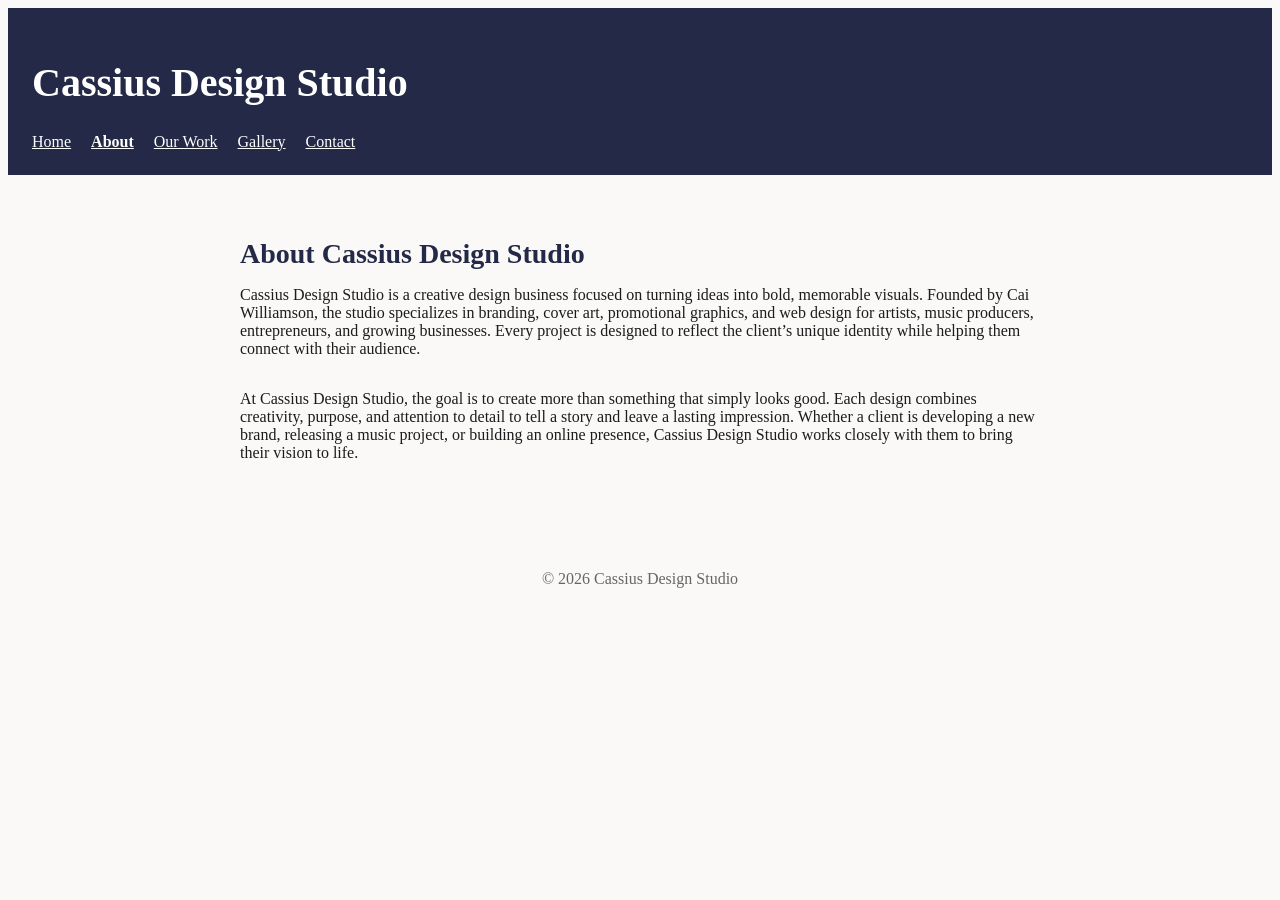
==== about.html @ 09837b3c "Create about.html" ====
<!DOCTYPE html>
<html lang="en">
<head>
  <meta charset="UTF-8">
  <meta name="viewport" content="width=device-width, initial-scale=1.0">
  <title>About — Cassius Design Studio</title>
  <link rel="stylesheet" href="css/style.css">
</head>
<body>
  <a href="#main-content" class="skip-link">Skip to main content</a>
  <header>
    <h1>Cassius Design Studio</h1>
    <nav>
      <a href="index.html">Home</a>
      <a href="about.html" aria-current="page">About</a>
      <a href="work.html">Our Work</a>
      <a href="gallery.html">Gallery</a>
      <a href="contact.html">Contact</a>
  </nav>
</header>
<main id="main-content">
  <h2>About Cassius Design Studio</h2>
  <p>Cassius Design Studio is a creative design business focused on turning ideas into bold, memorable visuals. Founded by Cai Williamson, the studio specializes in branding, cover art, promotional graphics, and web design for artists, music producers, entrepreneurs, and growing businesses. Every project is designed to reflect the client’s unique identity while helping them connect with their audience.</p>
  <p>At Cassius Design Studio, the goal is to create more than something that simply looks good. Each design combines creativity, purpose, and attention to detail to tell a story and leave a lasting impression. Whether a client is developing a new brand, releasing a music project, or building an online presence, Cassius Design Studio works closely with them to bring their vision to life.</p>
</main>
<footer>
<p>&copy; 2026 Cassius Design Studio</p>
</footer>
</body>
</html>
---- css/style.css ----
body {
  font-family: Georgia, serif;
  color: #1c1c1e;
  background-color: #faf9f7;
}

header {
  background-color: #232946;
  color: #ffffff;
  padding: 24px;
}

header nav a {
  color: #ffffff;
  margin-right: 16px;
}

h1 {
  font-size: 2.5rem;
}

h2 {
  font-size: 1.75rem;
  color: #232946;
}

h3 {
  font-size: 1.25rem;
  color: #232946;
}

p {
  font-size: 1rem;
}

main {
  max-width: 800px;
  margin: 0 auto;
  padding: 40px 20px;
}

h2 {
  margin-bottom: 8px;
}

p {
  margin-bottom: 32px;
}

footer {
  text-align: center;
  font-size: 0.875rem;
  color: #666666;
  padding: 20px;
}

.cta {
  display: inline-block;
  background-color: #b5461f;
  color: #ffffff;
  font-size: 1.25rem;
  padding: 16px 32px;
  border-radius: 4px;
  margin-top: 24px;
}

.swatch {
  display: inline-block;
  width: 120px;
  height: 80px;
  margin-bottom: 8px;
  border-radius: 4px;
  vertical-align: top;
}

.swatch-primary { background-color: #232946; }
.swatch-neutral { background-color: #1c1c1e; }
.swatch-accent { background-color: #b5461f; }

.type-sample-h1 { font-size: 2.5rem; }
.type-sample-h2 { font-size: 1.75rem; }
.type-sample-h3 { font-size: 1.25rem; }
.type-sample-body { font-size: 1rem; }

.skip-link {
  position: absolute;
  top: -40px;
  left: 0;
  background-color: #1a73e8;
  color: #ffffff;
  padding: 8px 16px;
  z-index: 100;
  text-decoration: none;
}

.skip-link:focus {
  top: 0;
}

a:focus {
  outline: 3px solid #d9822b;
  outline-offset: 2px;
}

nav a[aria-current="page"] {
  font-weight: bold;
  text-decoration: underline;
}
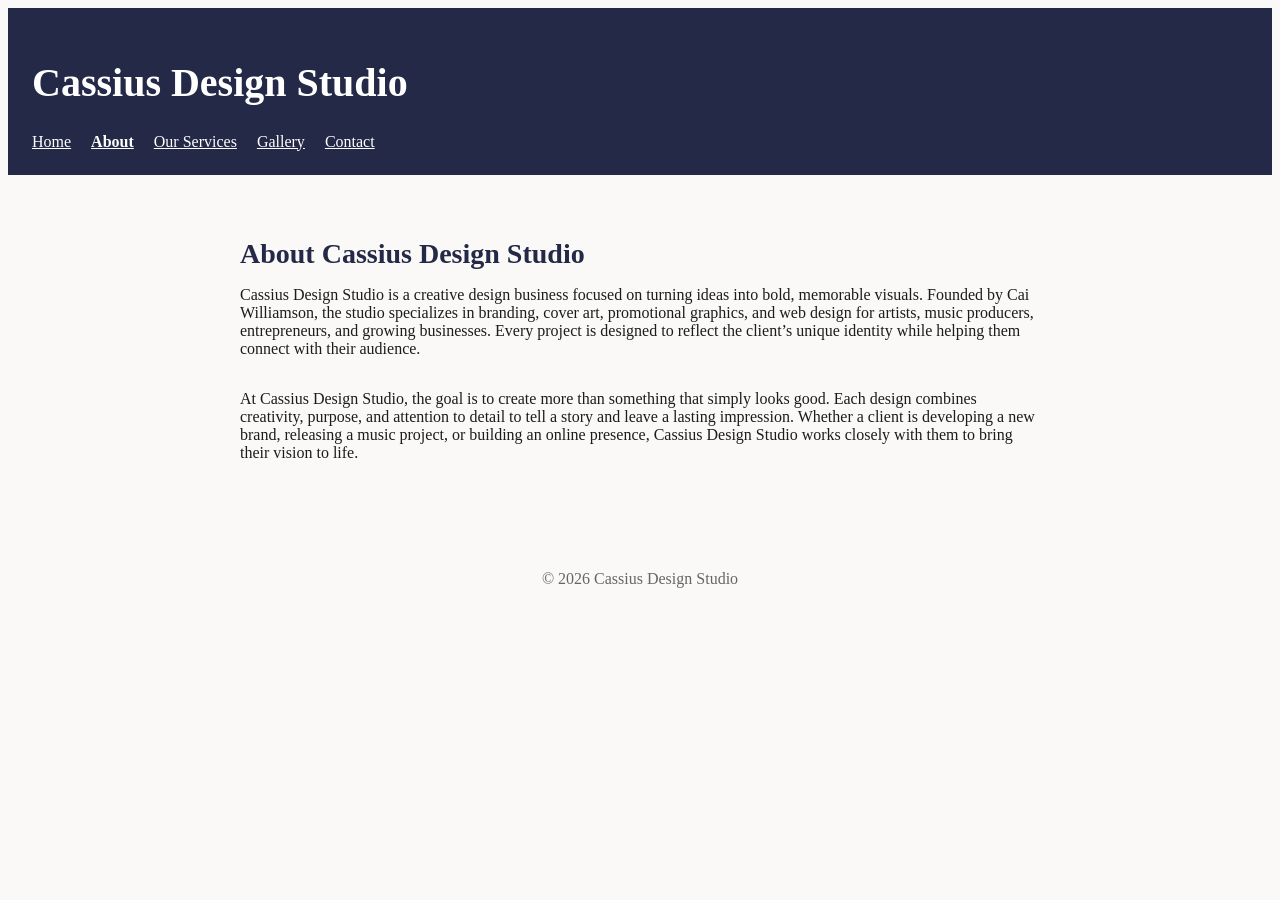
==== commit bc4fc124: "Update about.html" ====
--- a/about.html
+++ b/about.html
@@ -2,7 +2,6 @@
 <html lang="en">
 <head>
   <meta charset="UTF-8">
-  <meta name="viewport" content="width=device-width, initial-scale=1.0">
   <title>About — Cassius Design Studio</title>
   <link rel="stylesheet" href="css/style.css">
 </head>
@@ -13,7 +12,7 @@
     <nav>
       <a href="index.html">Home</a>
       <a href="about.html" aria-current="page">About</a>
-      <a href="work.html">Our Work</a>
+      <a href="services.html">Our Services</a>
       <a href="gallery.html">Gallery</a>
       <a href="contact.html">Contact</a>
   </nav>
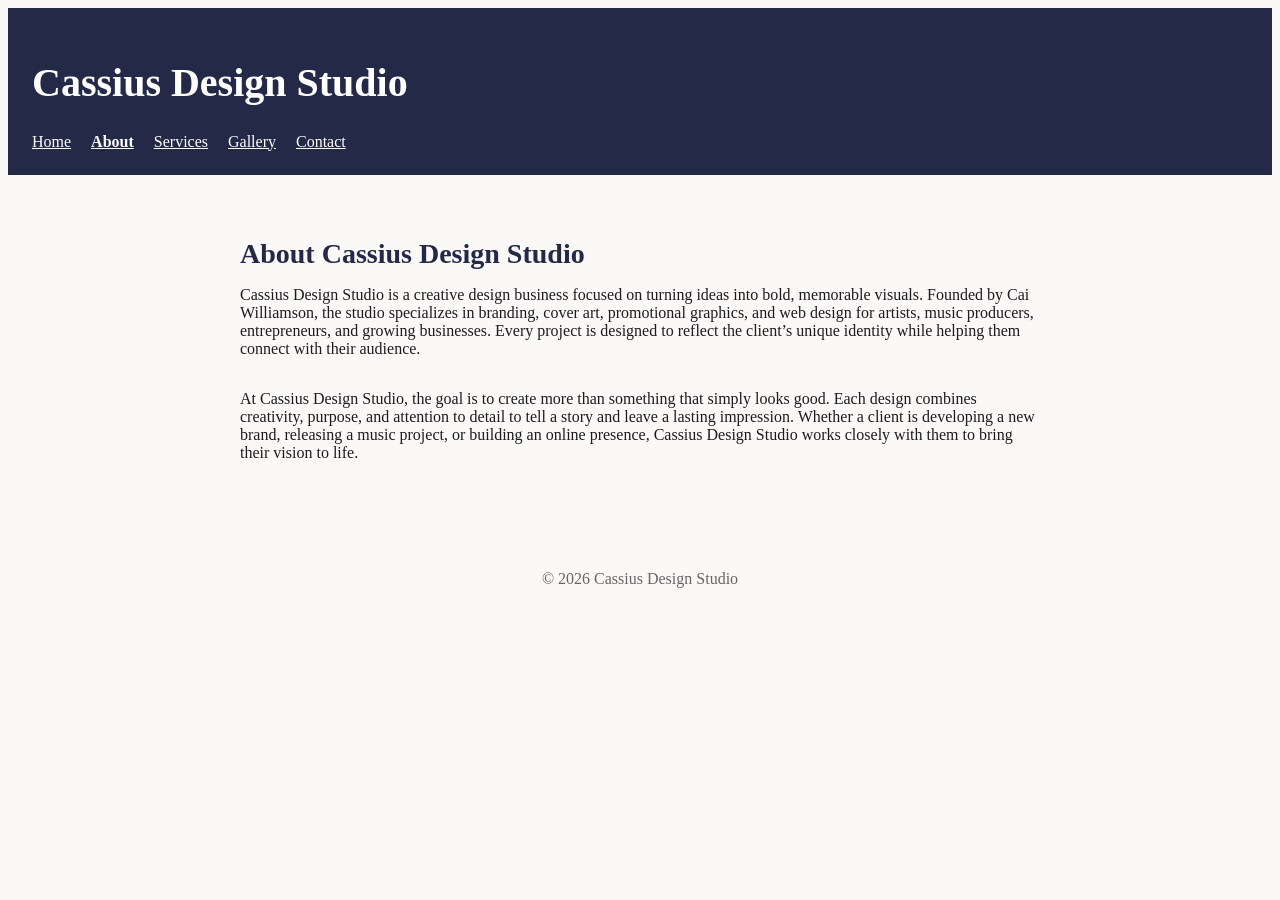
==== commit 1737650c: "Update about.html" ====
--- a/about.html
+++ b/about.html
@@ -12,7 +12,7 @@
     <nav>
       <a href="index.html">Home</a>
       <a href="about.html" aria-current="page">About</a>
-      <a href="services.html">Our Services</a>
+      <a href="work.html">Services</a>
       <a href="gallery.html">Gallery</a>
       <a href="contact.html">Contact</a>
   </nav>
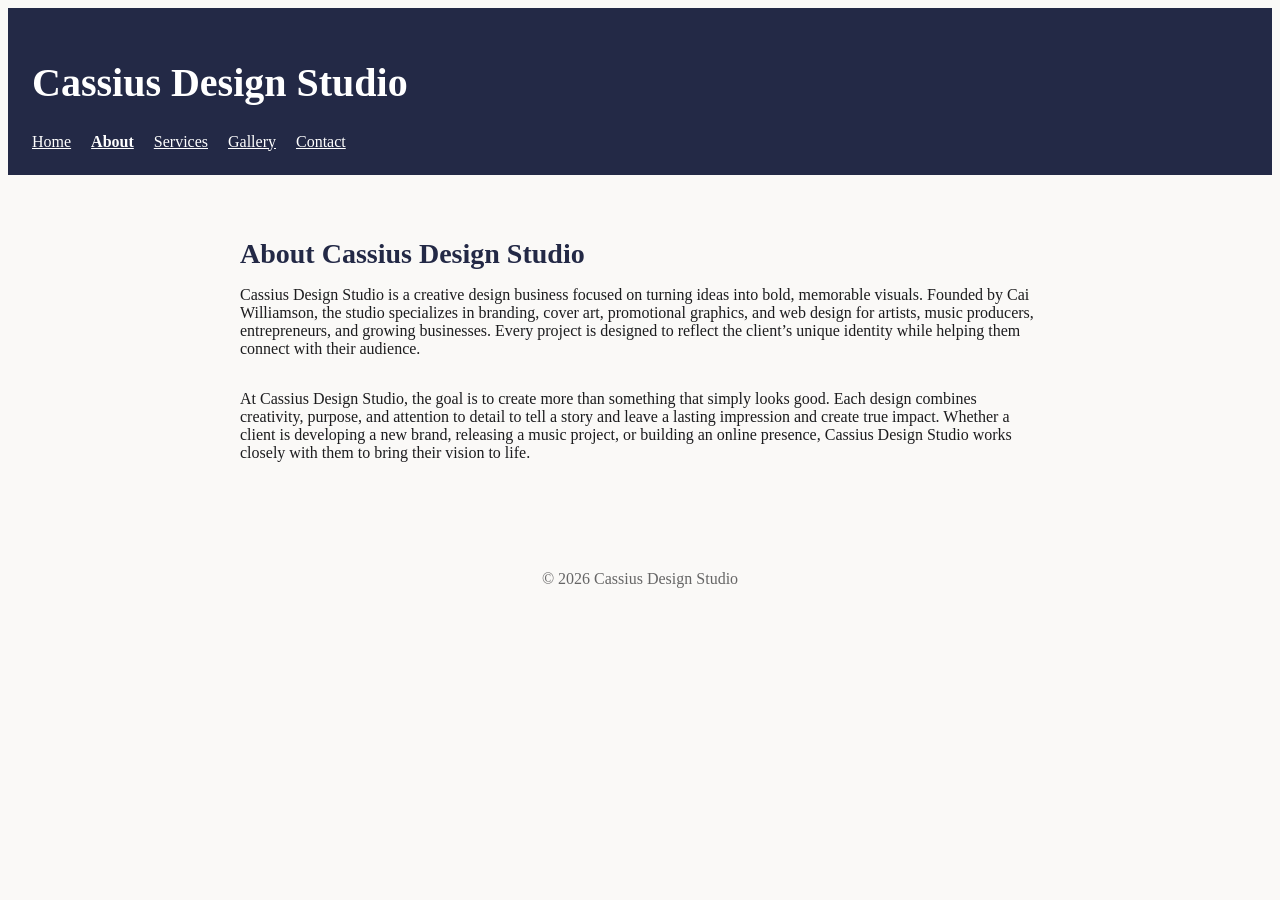
==== commit 96eda4b4: "Update about.html" ====
--- a/about.html
+++ b/about.html
@@ -20,7 +20,7 @@
 <main id="main-content">
   <h2>About Cassius Design Studio</h2>
   <p>Cassius Design Studio is a creative design business focused on turning ideas into bold, memorable visuals. Founded by Cai Williamson, the studio specializes in branding, cover art, promotional graphics, and web design for artists, music producers, entrepreneurs, and growing businesses. Every project is designed to reflect the client’s unique identity while helping them connect with their audience.</p>
-  <p>At Cassius Design Studio, the goal is to create more than something that simply looks good. Each design combines creativity, purpose, and attention to detail to tell a story and leave a lasting impression. Whether a client is developing a new brand, releasing a music project, or building an online presence, Cassius Design Studio works closely with them to bring their vision to life.</p>
+  <p>At Cassius Design Studio, the goal is to create more than something that simply looks good. Each design combines creativity, purpose, and attention to detail to tell a story and leave a lasting impression and create true impact. Whether a client is developing a new brand, releasing a music project, or building an online presence, Cassius Design Studio works closely with them to bring their vision to life.</p>
 </main>
 <footer>
 <p>&copy; 2026 Cassius Design Studio</p>
--- a/css/style.css
+++ b/css/style.css
@@ -106,3 +106,22 @@
   font-weight: bold;
   text-decoration: underline;
 }
+table {
+  border-collapse: collapse;
+  width: 100%;
+}
+
+th, td {
+  border: 1px solid #232946;
+  padding: 0.5rem;
+  text-align: left;
+}
+
+th {
+  background-color: #232946;
+  color: #ffffff;
+}
+
+tbody tr:nth-child(even) {
+  background-color: #f0ebe3;
+}
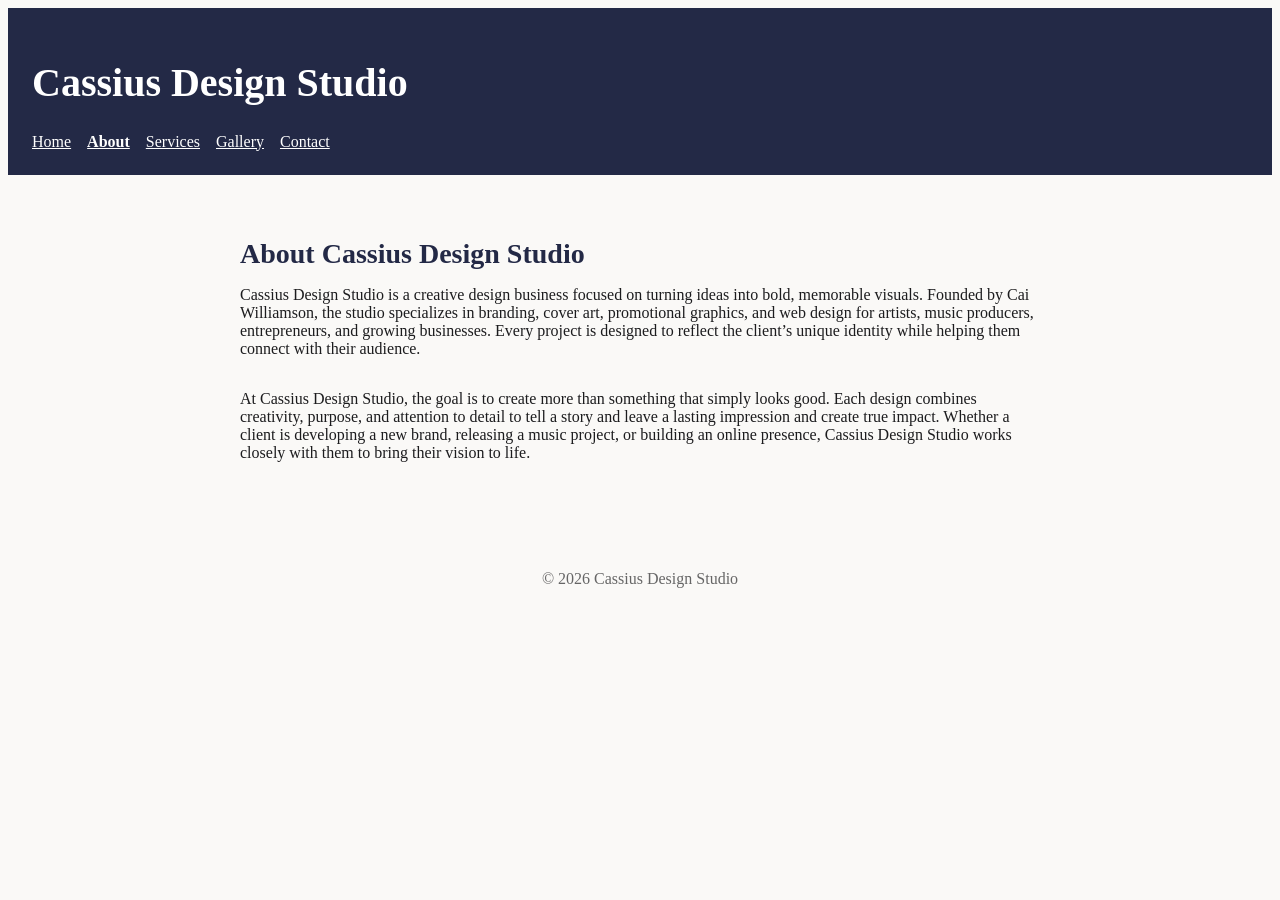
==== commit 47e5da1e: "Add meta description to the About page" ====
--- a/about.html
+++ b/about.html
@@ -3,6 +3,8 @@
 <head>
   <meta charset="UTF-8">
   <title>About — Cassius Design Studio</title>
+  <meta name="description" content="Learn about Cassius Design Studio, founded by Cai Williamson, and how bold, story-driven design helps artists and businesses connect with their audience.">
+  <meta name="viewport" content="width=device-width, initial-scale=1">
   <link rel="stylesheet" href="css/style.css">
 </head>
 <body>
--- a/css/style.css
+++ b/css/style.css
@@ -10,9 +10,20 @@
   padding: 24px;
 }
 
+header nav {
+  display: flex;
+  flex-direction: column;
+  gap: 16px;
+}
+
 header nav a {
   color: #ffffff;
-  margin-right: 16px;
+}
+
+@media (min-width: 500px) {
+  header nav {
+    flex-direction: row;
+  }
 }
 
 h1 {
@@ -37,6 +48,25 @@
   max-width: 800px;
   margin: 0 auto;
   padding: 40px 20px;
+}
+
+img, video {
+  max-width: 100%;
+  height: auto;
+}
+
+.gallery-grid,
+.gallery-videos {
+  display: grid;
+  grid-template-columns: 1fr;
+  gap: 20px;
+}
+
+@media (min-width: 600px) {
+  .gallery-grid,
+  .gallery-videos {
+    grid-template-columns: 1fr 1fr;
+  }
 }
 
 h2 {
@@ -125,3 +155,34 @@
 tbody tr:nth-child(even) {
   background-color: #f0ebe3;
 }
+
+form {
+  background-color: #f0ebe3;
+  padding: 32px;
+  border-radius: 8px;
+  max-width: 480px;
+}
+
+label {
+  display: block;
+  margin-top: 1.5rem;
+  font-weight: bold;
+}
+
+input, textarea {
+  display: block;
+  margin-top: 0.25rem;
+  width: 100%;
+  max-width: 480px;
+}
+
+button[type="submit"] {
+  display: block;
+  margin-top: 2rem;
+  background-color: #b5461f;
+  color: #ffffff;
+  font-size: 1.25rem;
+  padding: 16px 32px;
+  border: none;
+  border-radius: 4px;
+}
